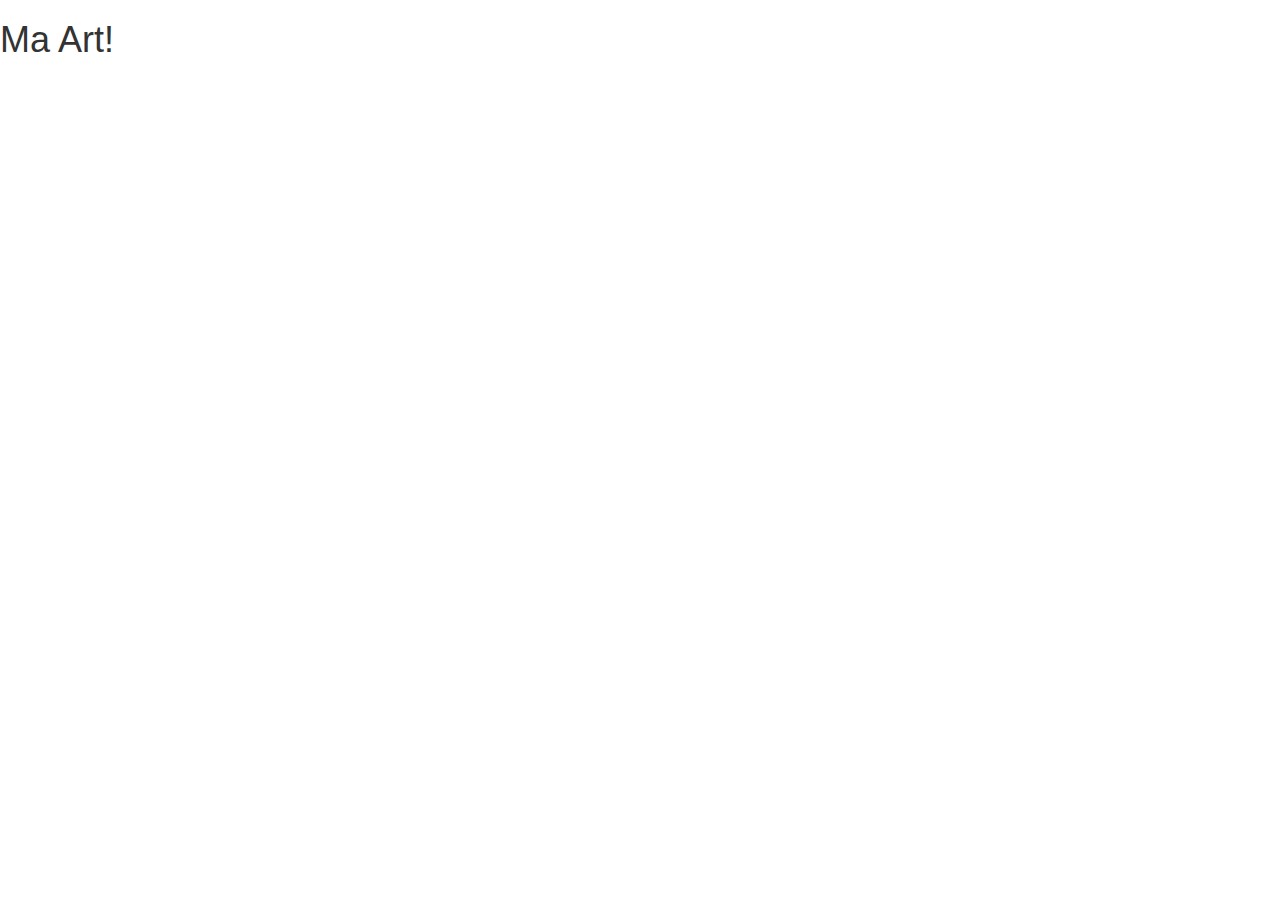
==== index2.html @ 3e9aa61c "Website" ====
<!DOCTYPE html>
<html>
    <head>
        <title> </title>
        <link rel="stylesheet" href="https://maxcdn.bootstrapcdn.com/bootstrap/3.3.7/css/bootstrap.min.css" integrity="sha384-BVYiiSIFeK1dGmJRAkycuHAHRg32OmUcww7on3RYdg4Va+PmSTsz/K68vbdEjh4u" crossorigin="anonymous">
        <link rel="stylesheet" href="style.css" type="text/css" />
        <script src="https://code.jquery.com/jquery-2.1.4.js"></script>
        <script type="text/javascript" src="script.js"></script>
    </head>
    <body>
        <h1>Ma Art!</h1>
    </body>
</html>
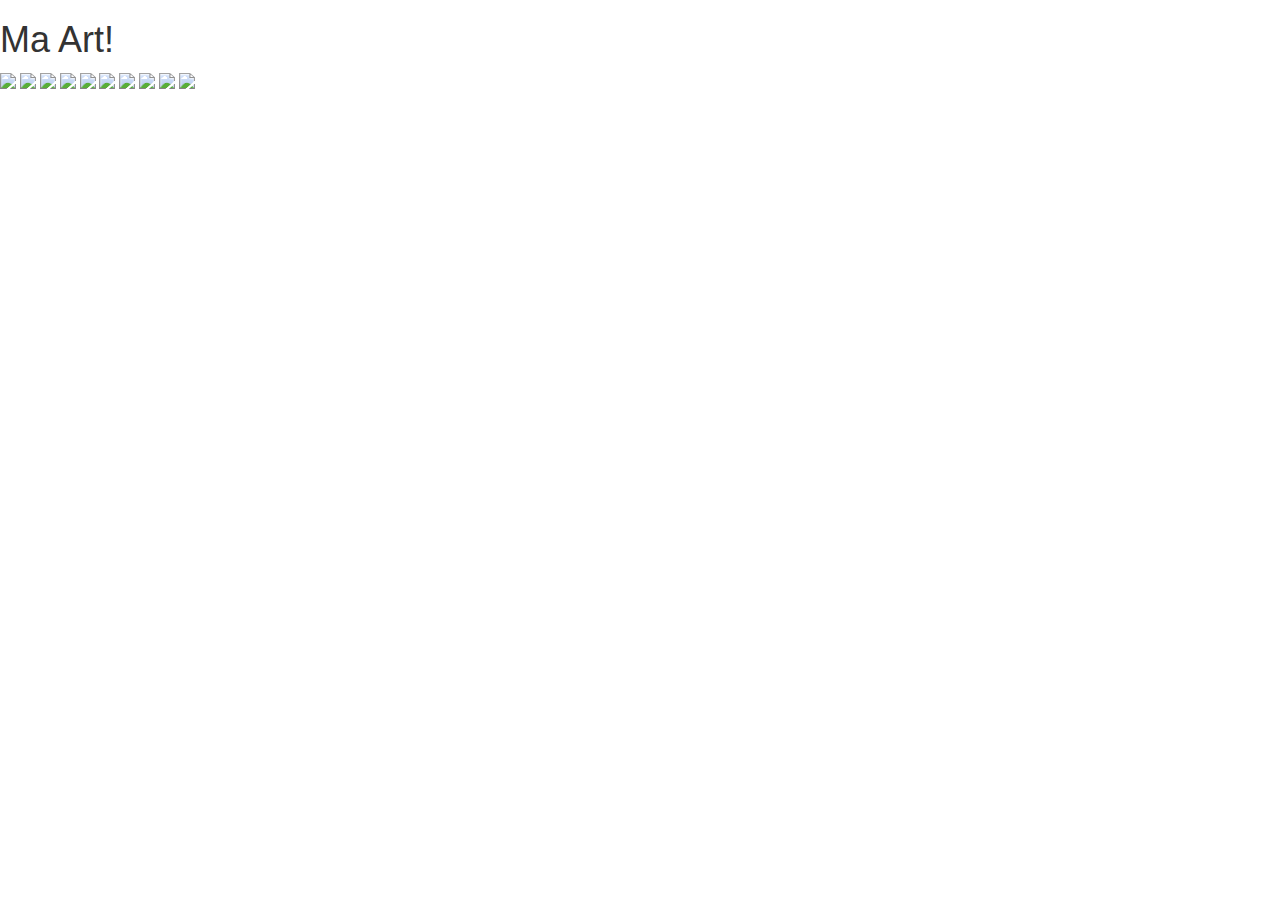
==== commit 57cef163: "Added Art" ====
--- a/index2.html
+++ b/index2.html
@@ -9,5 +9,15 @@
     </head>
     <body>
         <h1>Ma Art!</h1>
+        <img src="https://pbs.twimg.com/media/DE6naFVUwAQ0-Ei.jpg">
+        <img src="https://pbs.twimg.com/media/DDq1-kGVwAAv6hi.jpg">
+        <img src="https://pbs.twimg.com/media/DFCCH4OUQAAvHGu.jpg">
+        <img src="https://pbs.twimg.com/media/DE6odRDVwAAc8ON.jpg">
+        <img src="https://pbs.twimg.com/media/DEpgXc3UIAAffDA.jpg">
+        <img src="https://pbs.twimg.com/media/DC4rgKPW0AUduI-.jpg">
+        <img src="https://pbs.twimg.com/media/DCdwboGWsAAFQY_.jpg">
+        <img src="https://pbs.twimg.com/media/DCdwcYCXgAIkiSv.jpg">
+        <img src="https://pbs.twimg.com/media/DCdwcr8XoAEhGV1.jpg">
+        <img src="https://pbs.twimg.com/media/DCVH65mXsAARGcY.jpg">
     </body>
 </html>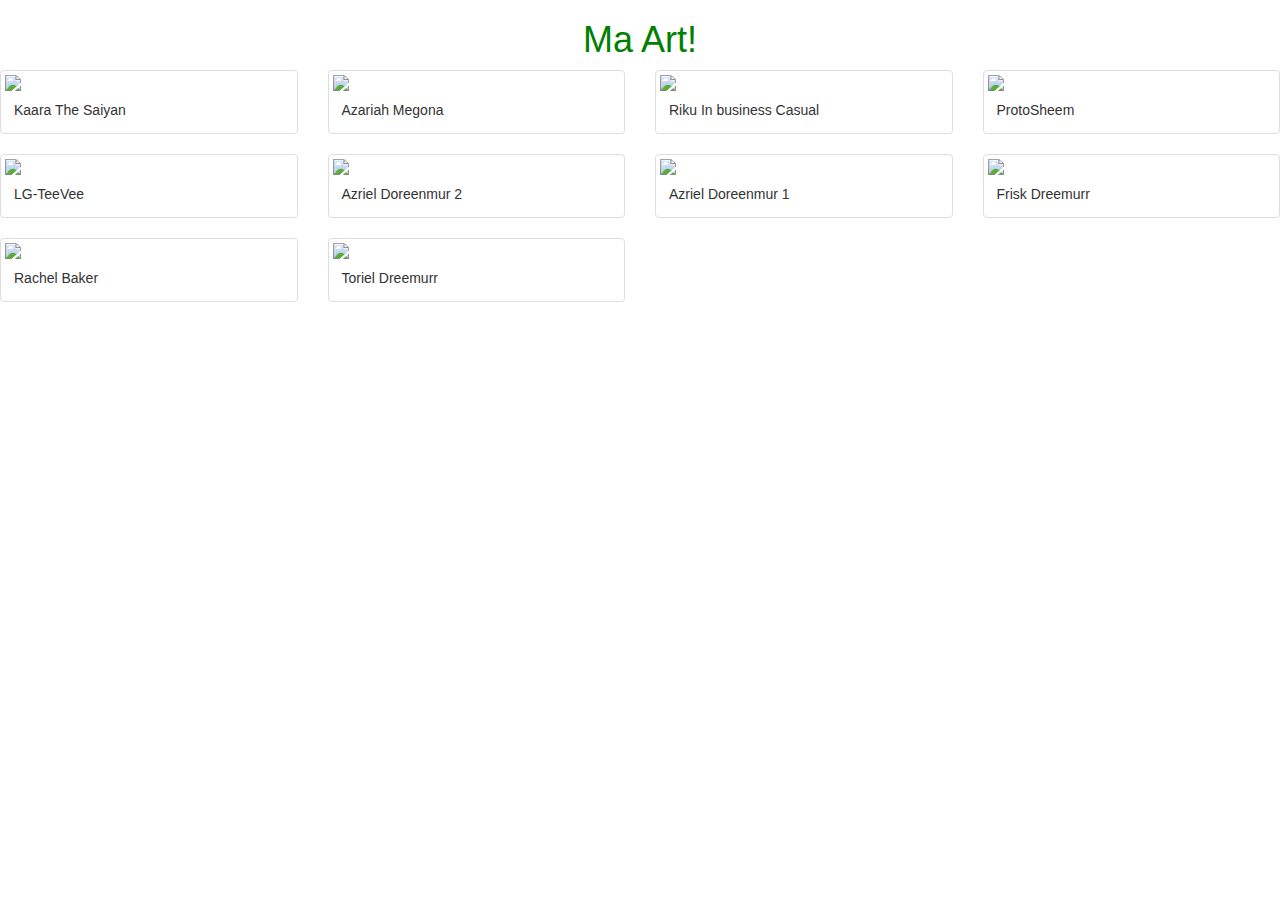
==== commit 69fb5739: "message" ====
--- a/index2.html
+++ b/index2.html
@@ -2,22 +2,112 @@
 <html>
     <head>
         <title> </title>
-        <link rel="stylesheet" href="https://maxcdn.bootstrapcdn.com/bootstrap/3.3.7/css/bootstrap.min.css" integrity="sha384-BVYiiSIFeK1dGmJRAkycuHAHRg32OmUcww7on3RYdg4Va+PmSTsz/K68vbdEjh4u" crossorigin="anonymous">
-        <link rel="stylesheet" href="style.css" type="text/css" />
-        <script src="https://code.jquery.com/jquery-2.1.4.js"></script>
-        <script type="text/javascript" src="script.js"></script>
+        <link href="https://fonts.googleapis.com/css?family=Montserrat" rel="stylesheet">
+            <script src="https://code.jquery.com/jquery-3.1.0.js"></script>
+                <script src="https://code.jquery.com/jquery.min.js"></script>
+                    <link href="https://maxcdn.bootstrapcdn.com/bootstrap/3.3.6/css/bootstrap.min.css" rel="stylesheet" type="text/css" />
+                        <script src="https://maxcdn.bootstrapcdn.com/bootstrap/3.3.6/js/bootstrap.min.js"></script>
+                            <link href="style.css" rel="stylesheet" type="text/css" />
+                                <script type="text/javascript" src="script.js"></script>
+        
     </head>
     <body>
         <h1>Ma Art!</h1>
-        <img src="https://pbs.twimg.com/media/DE6naFVUwAQ0-Ei.jpg">
-        <img src="https://pbs.twimg.com/media/DDq1-kGVwAAv6hi.jpg">
-        <img src="https://pbs.twimg.com/media/DFCCH4OUQAAvHGu.jpg">
-        <img src="https://pbs.twimg.com/media/DE6odRDVwAAc8ON.jpg">
-        <img src="https://pbs.twimg.com/media/DEpgXc3UIAAffDA.jpg">
-        <img src="https://pbs.twimg.com/media/DC4rgKPW0AUduI-.jpg">
-        <img src="https://pbs.twimg.com/media/DCdwboGWsAAFQY_.jpg">
-        <img src="https://pbs.twimg.com/media/DCdwcYCXgAIkiSv.jpg">
-        <img src="https://pbs.twimg.com/media/DCdwcr8XoAEhGV1.jpg">
-        <img src="https://pbs.twimg.com/media/DCVH65mXsAARGcY.jpg">
+        <div class="row">
+            <div class="col-xs-3">
+                <a class="thumbnail" href="#">
+                    <img src="https://pbs.twimg.com/media/DE6naFVUwAQ0-Ei.jpg">
+                <div class="caption">
+                     Kaara The Saiyan
+                </div>
+                </a>
+            </div>
+            <div class="col-xs-3">
+                <a class="thumbnail" href="#">
+                    <img src="https://pbs.twimg.com/media/DDq1-kGVwAAv6hi.jpg">
+                <div class="caption">
+                     Azariah Megona
+                </div>
+                </a>
+            </div>
+            <div class="col-xs-3">
+                <a class="thumbnail" href="#">
+                    <img src="https://pbs.twimg.com/media/DFCCH4OUQAAvHGu.jpg">
+                <div class="caption">
+                     Riku In business Casual
+                </div>
+                </a>
+            </div>
+            <div class="col-xs-3">
+                <a class="thumbnail" href="#">
+                    <img src="https://pbs.twimg.com/media/DE6odRDVwAAc8ON.jpg">
+                <div class="caption">
+                     ProtoSheem
+                </div>
+                </a>
+            </div>
+        </div>
+        <div class="row">
+            <div class="col-xs-3">
+                <a class="thumbnail" href="#">
+                    <img src="https://pbs.twimg.com/media/DEpgXc3UIAAffDA.jpg">
+                <div class="caption">
+                     LG-TeeVee
+                </div>
+                </a>
+            </div>
+            <div class="col-xs-3">
+                <a class="thumbnail" href="#">
+                    <img src="https://pbs.twimg.com/media/DC4rgKPW0AUduI-.jpg">
+                <div class="caption">
+                     Azriel Doreenmur 2
+                </div>
+                </a>
+            </div>
+            <div class="col-xs-3">
+                <a class="thumbnail" href="#">
+                   <img src="https://pbs.twimg.com/media/DCdwboGWsAAFQY_.jpg">
+                <div class="caption">
+                     Azriel Doreenmur 1
+                </div>
+                </a>
+            </div>
+            <div class="col-xs-3">
+                <a class="thumbnail" href="#">
+                    <img src="https://pbs.twimg.com/media/DCdwcYCXgAIkiSv.jpg">
+                <div class="caption">
+                     Frisk Dreemurr
+                </div>
+                </a>
+            </div>
+        </div>
+        <div class="row">
+            <div class="col-xs-3">
+                <a class="thumbnail" href="#">
+                    <img src="https://pbs.twimg.com/media/DCdwcr8XoAEhGV1.jpg">
+                <div class="caption">
+                     Rachel Baker
+                </div>
+                </a>
+            </div>
+            <div class="col-xs-3">
+                <a class="thumbnail" href="#">
+                    <img src="https://pbs.twimg.com/media/DCVH65mXsAARGcY.jpg">
+                <div class="caption">
+                     Toriel Dreemurr
+                </div>
+                </a>
+            </div>
+        </div>
+        
+        
+        
+        
+        
+        
+        
+        
+        
+        
     </body>
 </html>--- a/style.css
+++ b/style.css
@@ -0,0 +1,20 @@
+h1 {
+    color:green;
+    text-align: center;
+}
+
+p {
+ font-family: "Montserrat";
+ text-align: center;
+}
+body {
+    background-image: url("https://wallpaperbrowse.com/media/images/cool-background.jpg");
+}
+h2 {
+    text-align: center;
+}
+
+}
+button {
+    text-align: center;
+}